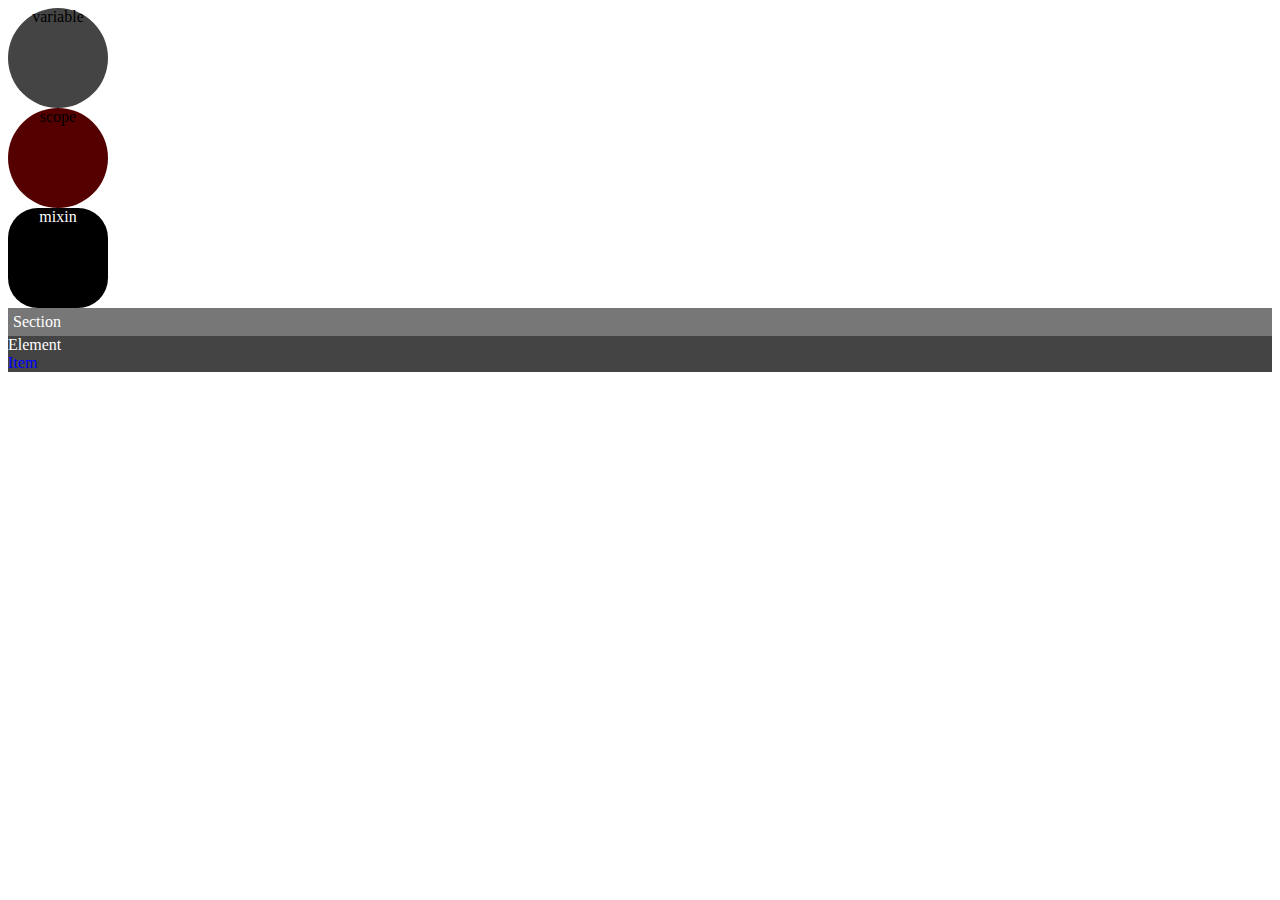
==== test/index.html @ 55d71813 "First commit" ====
<!DOCTYPE HTML PUBLIC "-//W3C//DTD HTML 4.01 Transitional//EN"
        "http://www.w3.org/TR/html4/loose.dtd">
<html>
<head>
    <title>Test</title>
    <link rel="stylesheet/less" type="text/css" href="styles.less">
    <script type="text/javascript" src="../demo/js/less-1.3.0.min.js"></script>
</head>
<body>
<div class="variable">variable</div>
<div class="scope">scope</div>
<div class="mixin">mixin</div>

<div class="container">
    <div class="section">Section</div>
    <div class="element">
        Element
        <div class="item">Item</div>
    </div>
</div>

</body>
</html>
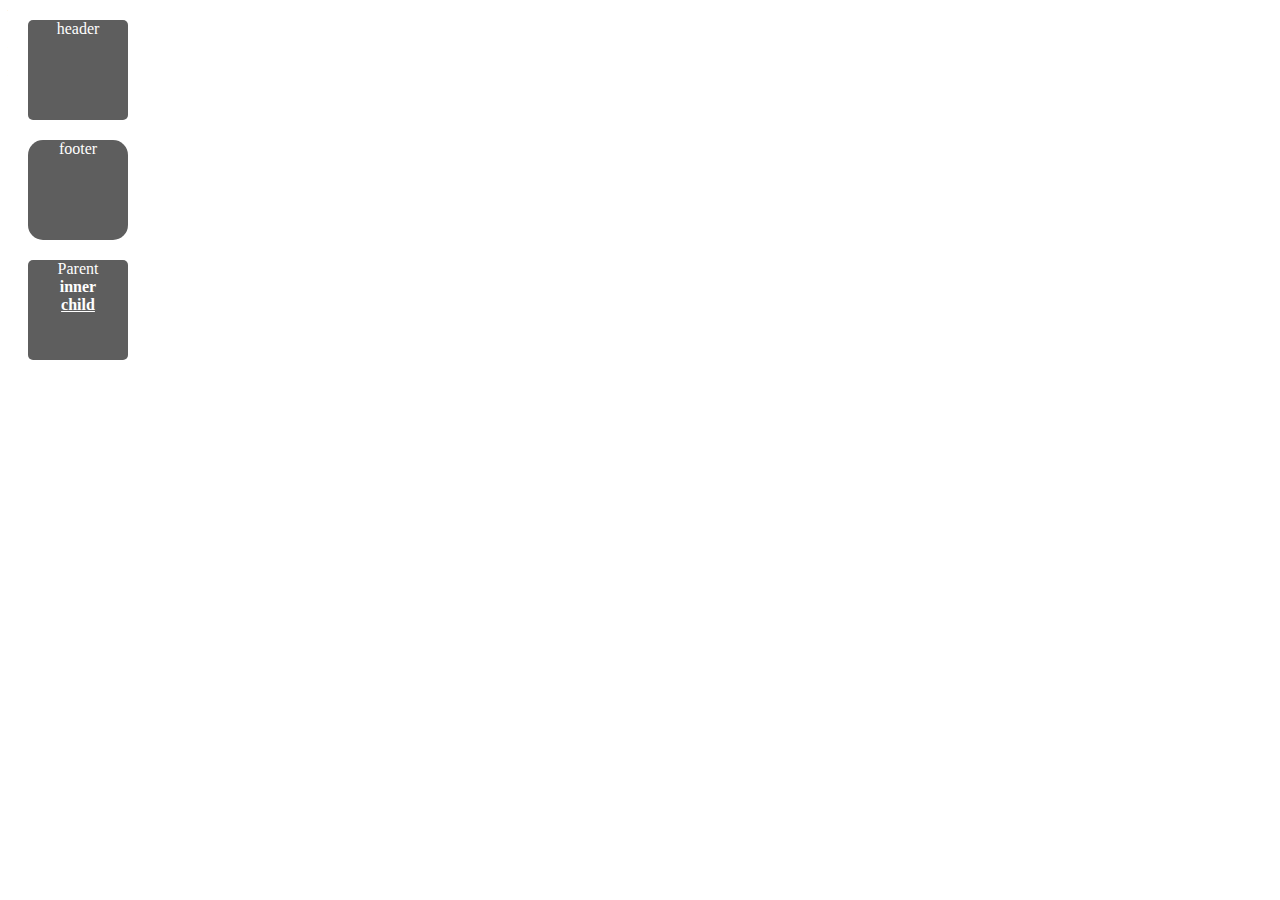
==== commit eef336c5: "webup#4" ====
--- a/test/index.html
+++ b/test/index.html
@@ -2,22 +2,19 @@
         "http://www.w3.org/TR/html4/loose.dtd">
 <html>
 <head>
-    <title>Test</title>
-    <link rel="stylesheet/less" type="text/css" href="styles.less">
-    <script type="text/javascript" src="../demo/js/less-1.3.0.min.js"></script>
+    <title></title>
+    <link rel="stylesheet/less" href="styles.less" type="text/css">
 </head>
 <body>
-<div class="variable">variable</div>
-<div class="scope">scope</div>
-<div class="mixin">mixin</div>
+<div id="header">header</div>
+<div id="footer">footer</div>
 
-<div class="container">
-    <div class="section">Section</div>
-    <div class="element">
-        Element
-        <div class="item">Item</div>
+<div class="parent">Parent
+    <div class="inner">inner
+        <div class="child">child</div>
     </div>
 </div>
 
+<script type="text/javascript" src="js/less-1.3.0.min.js"></script>
 </body>
 </html>